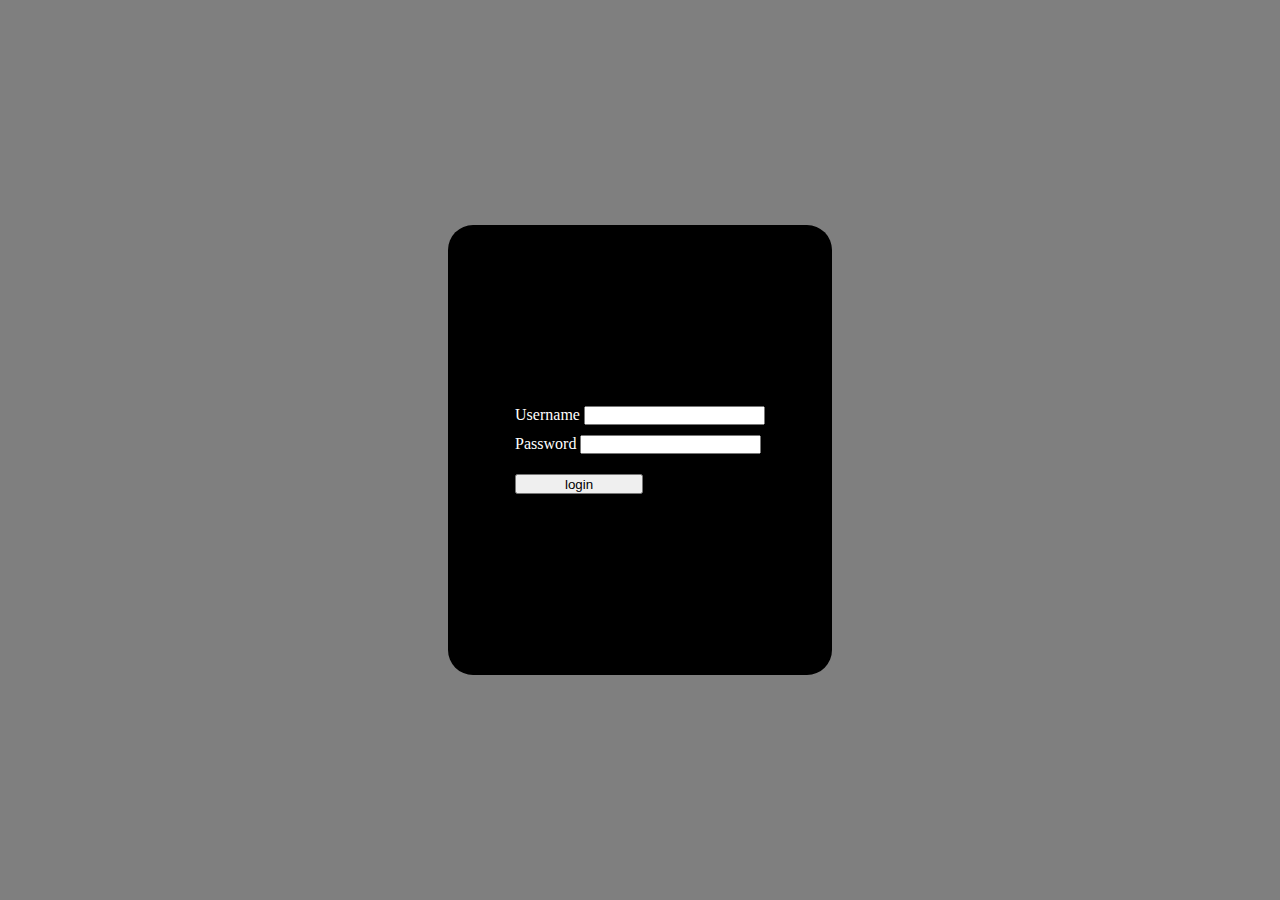
==== index.html @ daf15d03 "first commit" ====
<!DOCTYPE html>
 <html lang="en">
 <head>
     <meta charset="UTF-8">
     <meta http-equiv="X-UA-Compatible" content="IE=edge">
     <meta name="viewport" content="width=device-width, initial-scale=1.0">
     <title>Evergreen</title>
     <link rel="stylesheet" href="style.css">
 </head>
 <body>
     <section class="login">
        
        <div class="loginbox">
            <form>
                <div class="user">    
                    <label>Username</label>
                <input class="username" type="text">
                </div>
                <div class="pass">
                    <label>Password</label>
                <input class="password" type="password">
            </div>
            <div>
                <button class="btn">
                    login
                </button>
                </div>
            </form>
        </div>

     </section>
     
 </body>
 </html>
---- style.css ----
*{
    margin: 0;
    padding: 0;
}

body{
    background-image: linear-gradient(rgba(0,0,0,0.5),rgba(0,0,0,0.5)), url(https://images.unsplash.com/photo-1497633762265-9d179a990aa6?ixlib=rb-1.2.1&ixid=MnwxMjA3fDB8MHxwaG90by1wYWdlfHx8fGVufDB8fHx8&auto=format&fit=crop&w=1473&q=80  );
    background-position: center;
    background-size: cover;
}

.login{
    display: flex;
    justify-content: center;
    align-items: center;
    height: 100vh;
    width: 100vw;
}

.loginbox{
    display: flex;
    flex-direction: row;
    justify-content:center;
    align-items: center;
    height: 50vh;
    width: 30vw;
    background-color: #000;
    border-radius: 25px;
}

label{
    color: #fff;
}

.btn{
    margin-top: 20px;
    height: 20px;
    width: 10vw;
}

.user{
    margin-bottom: 10px;
}

.addBooks{
    height: 100vh;
    width: 100vw;
    display: flex;
    flex-direction: row;
    justify-content: center;
    align-items: center;
}

.box{
    background-color: #000;
    height: 70vh;
    width: 70vh;
    display: flex;
    flex-direction: column;
    border-radius: 25px;
    justify-content: space-evenly;
    align-items: center;
}

.table{
    height: 80vh;
    width: 80vw;
    display: flex;
    flex-direction: column;
    justify-content: space-evenly;
    align-items: center;
    background-color: #000;
    color: #fff;
    border-radius: 25px;
}

table{
    border: 1px solid;
}

.purchase{
    height: 100vh;
    width: 100vw;
    display: flex;
    justify-content: center;
    align-items: center;
}

.selectBooks{
    height: 100vh;
    display: flex;
    justify-content: space-evenly;
    align-items: center;
    flex-direction: row;
}

.leftBlock, .rightBlock{
    height: 80vh;
    width: 40vw;
    background-color: #000;
    display: flex;
    align-items: flex-start;
    justify-content: center;
    border-radius: 25px;
}

.rightBlock{
    flex-direction: column;
    align-items: center;
}

.selectedBooks{
    color: #fff;
    border: 1px solid #fff;
    margin-top: 20px;
}

.selectButton{
    margin-top: 10px;
}
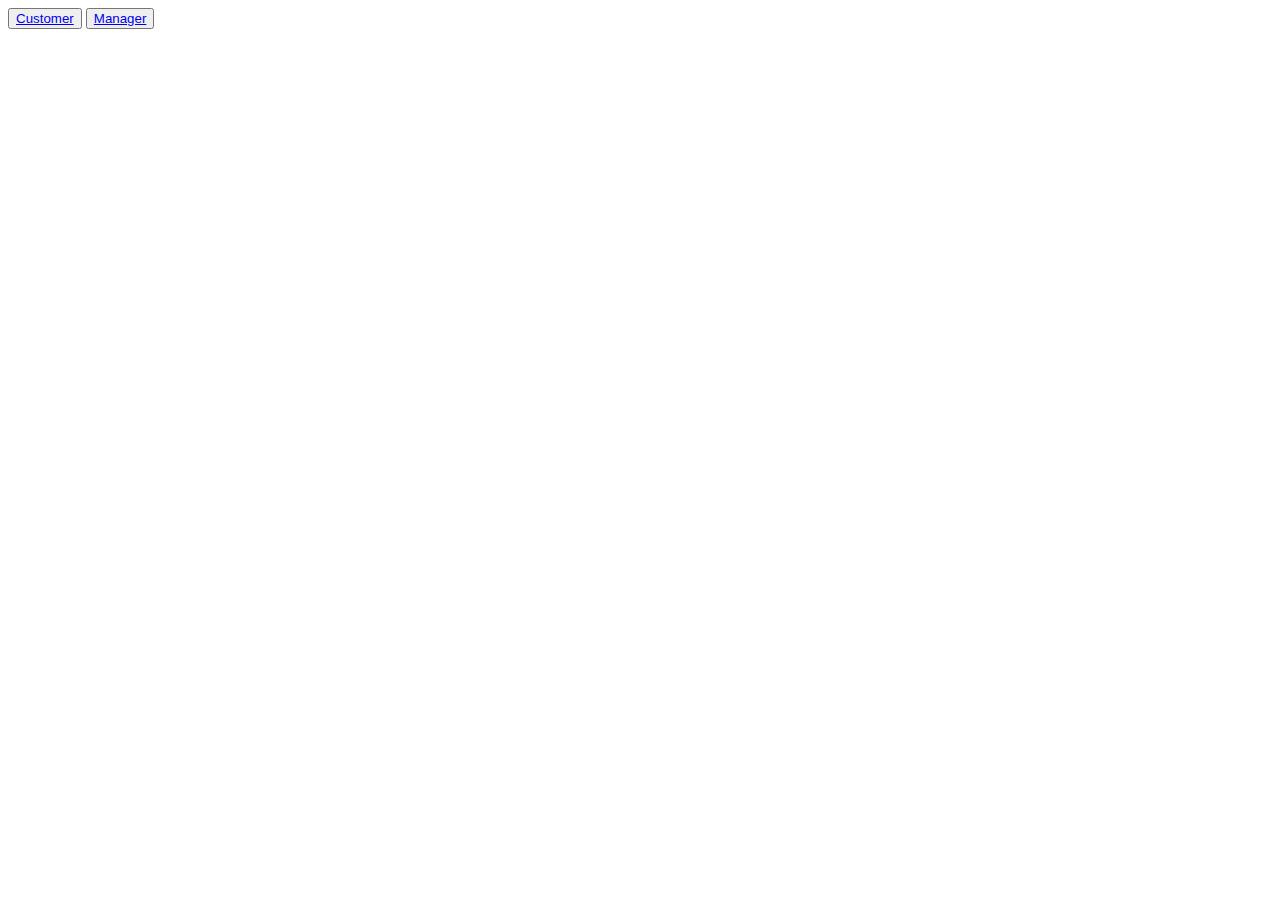
==== commit 224c64c8: "Update index.html" ====
--- a/index.html
+++ b/index.html
@@ -5,25 +5,17 @@
      <meta http-equiv="X-UA-Compatible" content="IE=edge">
      <meta name="viewport" content="width=device-width, initial-scale=1.0">
      <title>Evergreen</title>
-     <link rel="stylesheet" href="style.css">
+     <link rel="stylesheet" href="http://localhost/library/style.css">
+     <script src="http://localhost/library/script.js"></script>
  </head>
  <body>
      <section class="login">
         
         <div class="loginbox">
             <form>
-                <div class="user">    
-                    <label>Username</label>
-                <input class="username" type="text">
-                </div>
-                <div class="pass">
-                    <label>Password</label>
-                <input class="password" type="password">
-            </div>
-            <div>
-                <button class="btn">
-                    login
-                </button>
+            <div class="buttons">
+                <button class="btn"><a href="http://localhost/library/selectBooks.php">Customer</a></button>
+                <button class="btn"><a href="http://localhost/library/addBooks.php">Manager</a></button>
                 </div>
             </form>
         </div>
@@ -31,4 +23,4 @@
      </section>
      
  </body>
- </html>+ </html>
